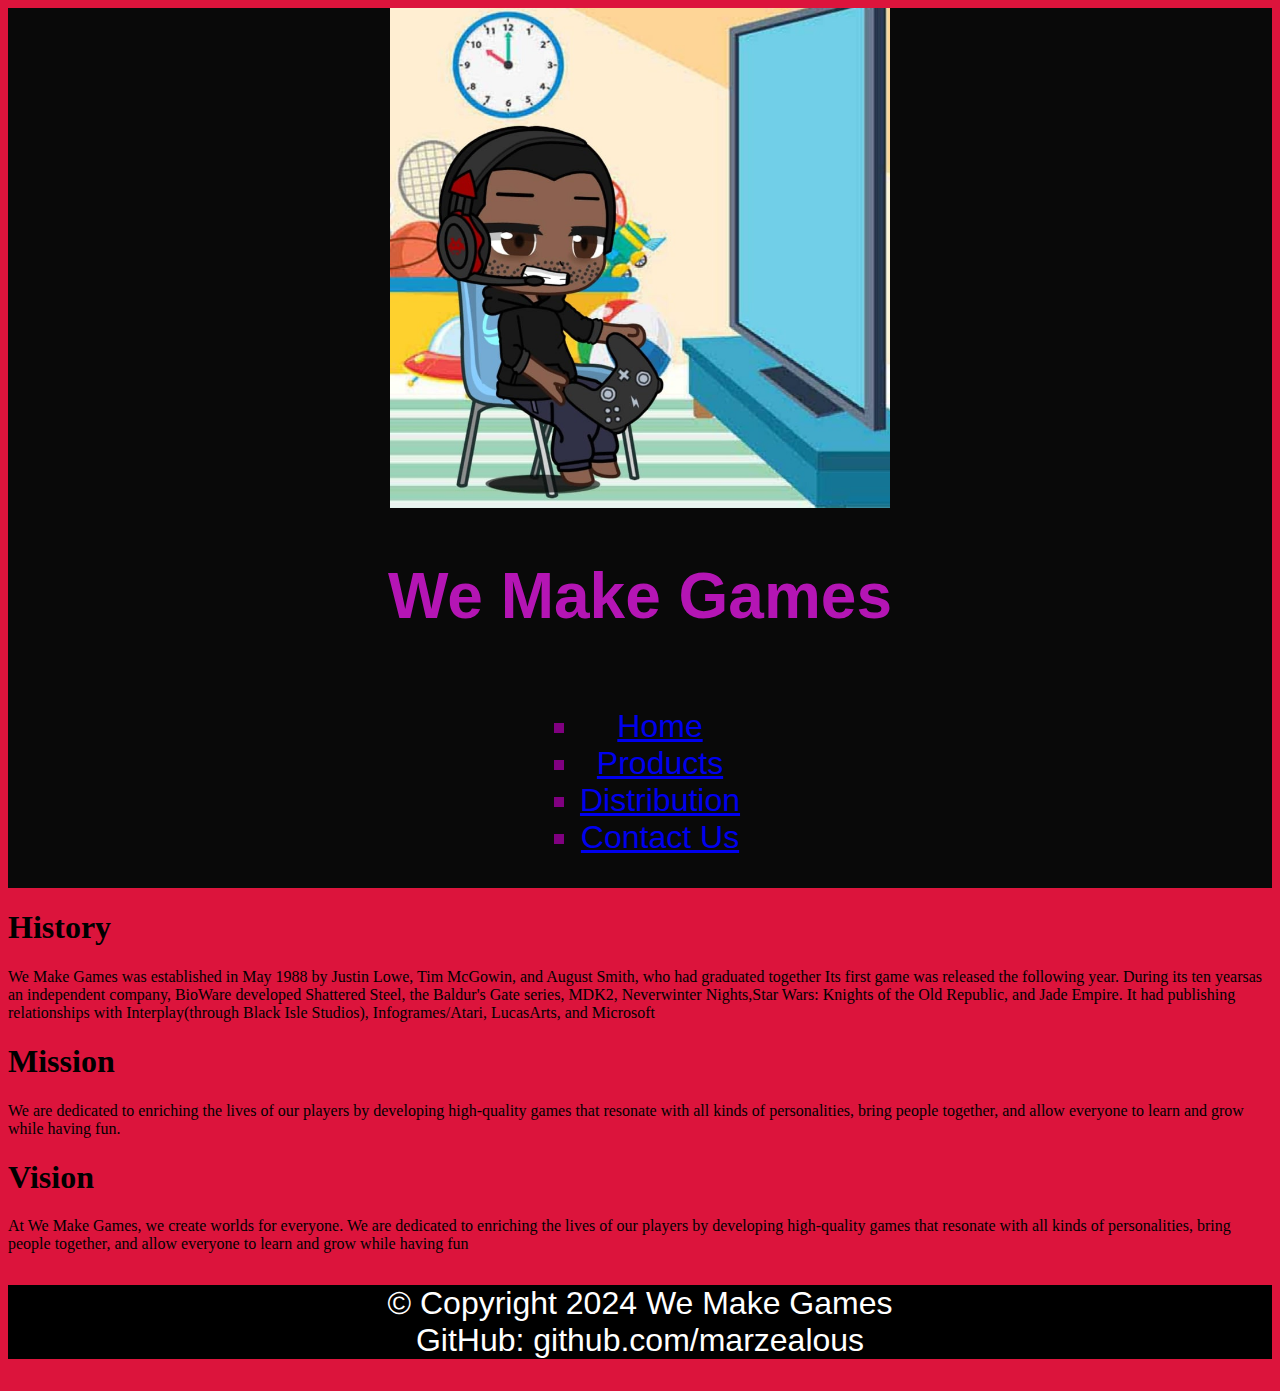
==== index.html @ 09ec4ab7 "first commit" ====
<!DOCTYPE html>
<html lang="en">
<head>
    <meta charset="UTF-8">
    <meta name="viewport" content="width=device-width, initial-scale=1.0">
    <link rel="stylesheet" href="main.css">
    <link rel="shortcut icon" href="favicon.ico" type="image/x-icon">
    <title>
        We Make Games - Home
    </title>
</head>
<body>
    <header>
        <img src="images/gamerlogo.jpg" alt="company logo" height="500px" width="500px">
        <h1>
            We Make Games
        </h1>
        <nav>
            <ul>
                <li>
                    <a href="index.html">
                        Home
                    </a>
                </li>
                <li>
                    <a href="products.html">
                        Products
                    </a>
                </li>
                <li>
                    <a href="distribution.html">
                        Distribution
                    </a>
                </li>
                <li>
                    <a href="contact.html">
                        Contact Us
                    </a>
                </li>
            </ul>
        </nav>
    </header>
    <main>
        <section>
           <div>
            <h1>
                History
            </h1>
            <p>
                We Make Games was established in May 1988 by Justin Lowe, Tim McGowin, and August Smith, who had graduated together
                 Its first game was released the following year. During its ten yearsas an independent company, BioWare developed 
                 Shattered Steel, the Baldur's Gate series, MDK2, Neverwinter Nights,Star Wars: Knights of the Old Republic, 
                 and Jade Empire. It had publishing relationships with Interplay(through Black Isle Studios), Infogrames/Atari, LucasArts, and Microsoft

            </p>

           </div>
           <div>
            <h1>
                Mission
            </h1>
            <p>
                We are dedicated to enriching the lives of our players by developing high-quality games that
                 resonate with all kinds of personalities, bring people together,
                  and allow everyone to learn and grow while having fun.
            </p>
           </div>
           <h1>
            Vision
           </h1>
           <p>
            At We Make Games, we create worlds for everyone. We are dedicated to enriching the lives
             of our players by developing high-quality games that resonate with all kinds of
             personalities, bring people together, and allow everyone to learn and grow while having fun
           </p>

        </section>
    </main>
    <footer>
            <p>
                &copy; Copyright 2024  We Make Games<br>
                GitHub: github.com/marzealous
            </p>
        </footer>
</body>
</html>
---- main.css ----
/* Primary Personal Portfolio:
* Description: style sheet for css
* Author: Justin Lowe
*/
/* Adjust style for body */
header  {
    background-color: rgb(9, 9, 9);
    color: purple;
    text-align: center;
    font-size: xx-large;
    font-family: 'Franklin Gothic Medium', 'Arial Narrow', Arial, sans-serif;
}
header h1{
    color:rgb(180, 21, 180)
}
header nav{
    list-style: none;
    display: inline-block;
}
body {
    background-color: crimson
}

/* Adjust style for h1 */
h1 { 
    color: #000000;
}

/* Adjust style for h2 */
h2 {
font-style: italic;
border-bottom: 3px solid #000000; /* Add a line below h2s */
}

/* Adjust style for ul */
ul {
list-style-type: square; /* Changes the bullets to squares */
}
footer  {
    background-color: rgb(0, 0, 0);
    color: white;
    text-align: center;
    font-size: xx-large;
    font-family: 'Franklin Gothic Medium', 'Arial Narrow', Arial, sans-serif;
}
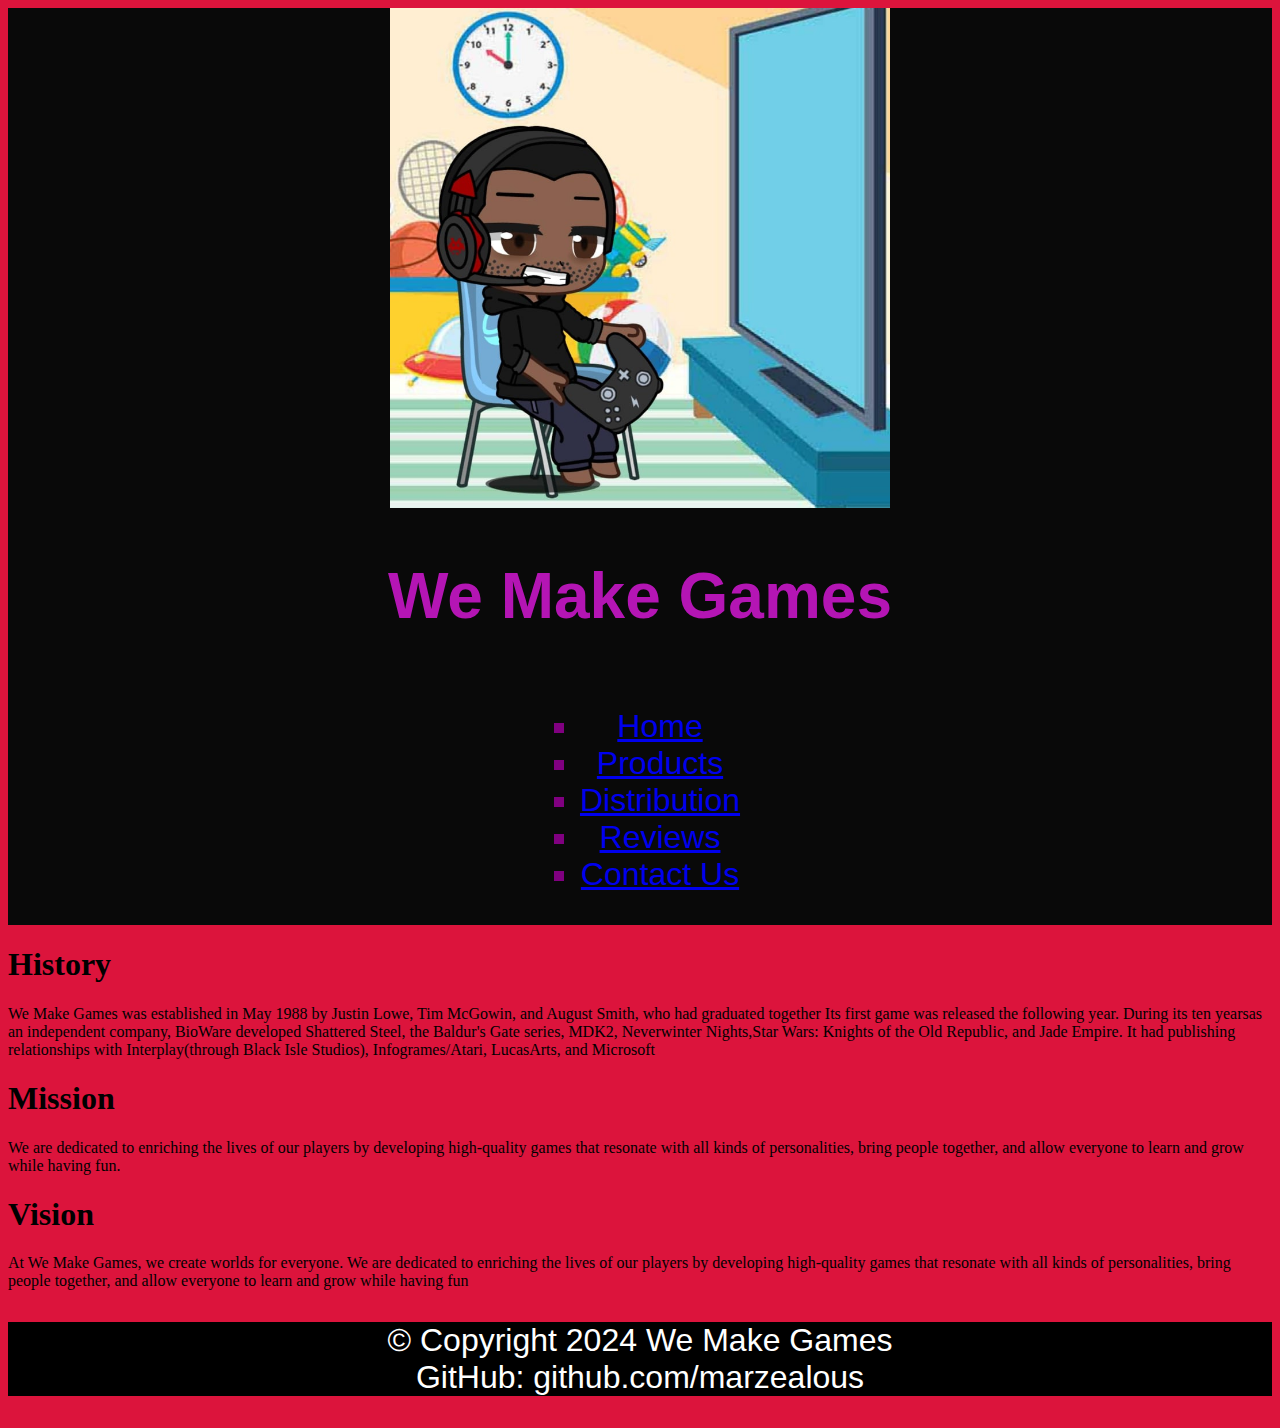
==== commit 1edc5166: "added reviews link to all pages" ====
--- a/index.html
+++ b/index.html
@@ -32,6 +32,10 @@
                         Distribution
                     </a>
                 </li>
+                <li>
+                    <a href="reviews.html">
+                        Reviews
+                    </a>
                 <li>
                     <a href="contact.html">
                         Contact Us
